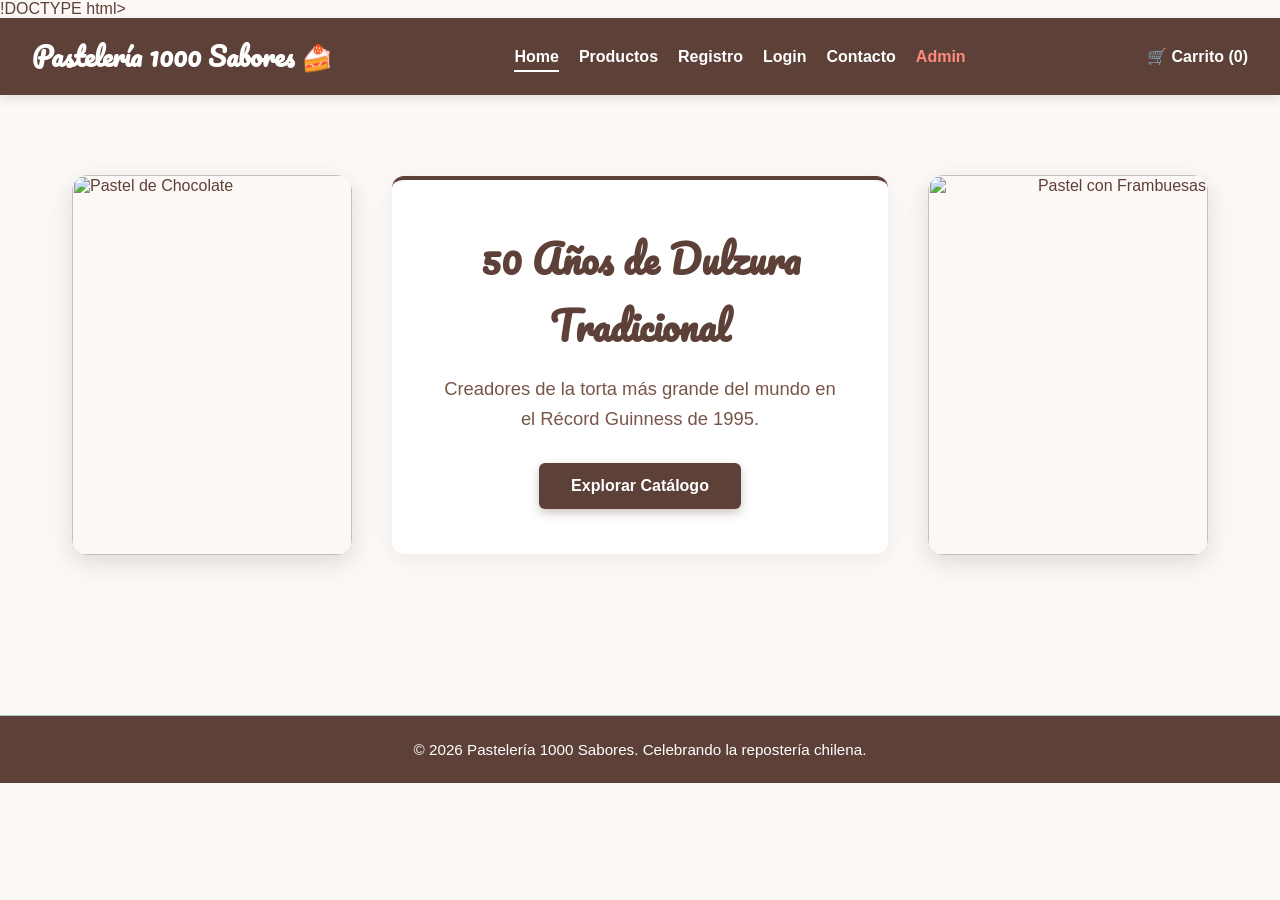
==== Desktop/pasteleria-1000-sabores/index.html @ 1fefc67c "fix: reestructuracion completa de rutas de tienda y creacion de admin-dashboard unificado" ====
!DOCTYPE html>
<html lang="es">
<head>
    <meta charset="UTF-8">
    <meta name="viewport" content="width=device-width, initial-scale=1.0">
    <title>Pastelería 1000 Sabores</title>
    <!-- Enlace a tus estilos globales -->
    <link rel="stylesheet" href="css/styles.css">
</head>
<body style="background-color: #fcf8f5; margin: 0; font-family: sans-serif;">

    <!-- BARRA DE NAVEGACIÓN -->
    <nav class="navbar" style="background-color: #5d4037; padding: 1rem 2rem; display: flex; justify-content: space-between; align-items: center; box-shadow: 0 4px 10px rgba(0,0,0,0.1);">
        <a href="index.html" class="brand-title" style="color: white; text-decoration: none; font-size: 1.6rem; font-weight: bold;">Pastelería 1000 Sabores 🍰</a>
        <ul class="nav-links" style="display: flex; list-style: none; gap: 20px; margin: 0; padding: 0;">
            <li><a href="index.html" style="color: white; text-decoration: none; font-weight: bold; border-bottom: 2px solid white; padding-bottom: 5px;">Home</a></li>
            <li><a href="productos.html" style="color: white; text-decoration: none;">Productos</a></li>
            <li><a href="registro.html" style="color: white; text-decoration: none;">Registro</a></li>
            <li><a href="login.html" style="color: white; text-decoration: none;">Login</a></li>
            <li><a href="contacto.html" style="color: white; text-decoration: none;">Contacto</a></li>
            <li><a href="admin-dashboard.html" style="color: #ff8a80; text-decoration: none; font-weight: bold;">Admin</a></li>
        </ul>
        <div style="color: white; font-weight: bold;">🛒 Carrito (0)</div>
    </nav>

    <!-- SECCIÓN DE INICIO CON TRES COLUMNAS (IMAGEN - TEXTO - IMAGEN) -->
    <main style="padding: 5rem 2rem; max-width: 1200px; margin: 0 auto;">
        <div style="display: flex; align-items: center; justify-content: space-between; gap: 40px; flex-wrap: wrap;">
            
            <!-- Imagen Pastelería Izquierda -->
            <div style="flex: 1; min-width: 280px; text-align: left;">
                <img src="https://images.unsplash.com/photo-1578985545062-69928b1d9587?w=500" alt="Pastel de Chocolate" style="width: 100%; max-width: 320px; height: 380px; object-fit: cover; border-radius: 16px; box-shadow: 0 8px 24px rgba(0,0,0,0.12);">
            </div>

            <!-- Caja de Texto Central Estilizada -->
            <div style="flex: 1.5; min-width: 320px; background: white; padding: 45px; border-radius: 12px; box-shadow: 0 6px 20px rgba(0,0,0,0.06); text-align: center; border-top: 4px solid #5d4037;">
                <h2 style="color: #5d4037; font-size: 2.4rem; margin-top: 0; margin-bottom: 15px; font-weight: bold;">50 Años de Dulzura Tradicional</h2>
                <p style="color: #795548; font-size: 1.15rem; margin-bottom: 30px; line-height: 1.6;">
                    Creadores de la torta más grande del mundo en el Récord Guinness de 1995.
                </p>
                <a href="productos.html" style="background-color: #5d4037; color: white; padding: 14px 32px; text-decoration: none; border-radius: 6px; font-weight: bold; display: inline-block; box-shadow: 0 4px 10px rgba(93,64,55,0.3); transition: all 0.3s ease;">
                    Explorar Catálogo
                </a>
            </div>

            <!-- Imagen Pastelería Derecha -->
            <div style="flex: 1; min-width: 280px; text-align: right;">
                <img src="https://images.unsplash.com/photo-1565958011703-44f9829ba187?w=500" alt="Pastel con Frambuesas" style="width: 100%; max-width: 320px; height: 380px; object-fit: cover; border-radius: 16px; box-shadow: 0 8px 24px rgba(0,0,0,0.12);">
            </div>

        </div>
    </main>

    <!-- PIE DE PÁGINA -->
    <footer style="background-color: #5d4037; color: white; text-align: center; padding: 25px; margin-top: 5rem; font-size: 0.95rem;">
        <p>&copy; 2026 Pastelería 1000 Sabores. Celebrando la repostería chilena.</p>
    </footer>

    <!-- Tus scripts de funcionalidad -->
    <script src="js/productos.js"></script>
</body>
</html>
---- Desktop/pasteleria-1000-sabores/css/styles.css ----
@import url('https://fonts.googleapis.com/css2?family=Lato:wght@300;400;700&family=Pacifico&display=swap');

:root {
    --bg-principal: #FFF5E1;       /* Crema Pastel */
    --acento-rosa: #FFC0CB;        /* Rosa Suave */
    --acento-chocolate: #8B4513;   /* Chocolate */
    --texto-principal: #5D4037;    /* Marrón Oscuro */
    --texto-secundario: #B0BEC5;   /* Gris Claro */
    --blanco: #FFFFFF;
    --alerta-rojo: #D32F2F;
    --verde-exito: #2E7D32;
}

* {
    box-sizing: border-box;
    margin: 0;
    padding: 0;
}

body {
    font-family: 'Lato', sans-serif;
    background-color: var(--bg-principal);
    color: var(--texto-principal);
    display: flex;
    flex-direction: column;
    min-height: 100vh;
}

/* Navbar */
.navbar {
    display: flex;
    justify-content: space-between;
    align-items: center;
    background-color: var(--blanco);
    padding: 15px 5%;
    box-shadow: 0 2px 5px rgba(0,0,0,0.05);
}

.brand-title {
    font-family: 'Pacifico', cursive;
    font-size: 1.8rem;
    color: var(--acento-chocolate);
    text-decoration: none;
}

.nav-links {
    display: flex;
    list-style: none;
    gap: 20px;
}

.nav-links a {
    text-decoration: none;
    color: var(--texto-principal);
    font-weight: bold;
    transition: color 0.3s;
}

.nav-links a:hover, .nav-links a.active {
    color: var(--acento-chocolate);
    border-bottom: 2px solid var(--acento-rosa);
}

/* Contenedores */
.container {
    flex: 1;
    padding: 40px 5%;
    max-width: 1200px;
    margin: 0 auto;
    width: 100%;
}

/* Tarjetas y Formularios */
.box-form {
    background: var(--blanco);
    padding: 30px;
    border-radius: 8px;
    box-shadow: 0 4px 12px rgba(0,0,0,0.05);
    max-width: 600px;
    margin: 20px auto;
}

h2, h3 {
    font-family: 'Pacifico', cursive;
    color: var(--acento-chocolate);
    margin-bottom: 20px;
}

.form-group {
    margin-bottom: 15px;
}

.form-group label {
    display: block;
    font-weight: bold;
    margin-bottom: 5px;
}

.form-group input, .form-group select, .form-group textarea {
    width: 100%;
    padding: 10px;
    border: 1px solid var(--texto-secundario);
    border-radius: 4px;
    font-family: 'Lato', sans-serif;
}

/* Botones */
.btn-primary {
    background-color: var(--acento-chocolate);
    color: var(--blanco);
    padding: 10px 20px;
    border: none;
    border-radius: 4px;
    cursor: pointer;
    font-weight: bold;
    transition: background 0.3s;
}

.btn-primary:hover {
    background-color: #6F360E;
}

/* Errores */
.error-message {
    color: var(--alerta-rojo);
    font-size: 0.85rem;
    margin-top: 5px;
    display: none;
}

.input-error {
    border: 2px solid var(--alerta-rojo) !important;
}

/* Grid Productos */
.grid-productos {
    display: grid;
    grid-template-columns: repeat(auto-fill, minmax(280px, 1fr));
    gap: 25px;
    margin-top: 20px;
}

.card-producto {
    background: var(--blanco);
    border-radius: 8px;
    padding: 20px;
    box-shadow: 0 2px 8px rgba(0,0,0,0.04);
    display: flex;
    flex-direction: column;
    justify-content: space-between;
}

/* Admin Layout */
.admin-layout {
    display: flex;
    min-height: 80vh;
}

.sidebar {
    width: 250px;
    background: var(--acento-chocolate);
    padding: 20px;
}

.sidebar a {
    display: block;
    color: var(--blanco);
    padding: 10px;
    text-decoration: none;
    margin-bottom: 10px;
    border-radius: 4px;
}

.sidebar a:hover {
    background: #6F360E;
}

.admin-content {
    flex: 1;
    padding: 20px;
    background: var(--blanco);
}

footer {
    background: var(--blanco);
    text-align: center;
    padding: 15px;
    margin-top: auto;
    border-top: 1px solid var(--texto-secundario);
}

@media (max-width: 768px) {
    .navbar { flex-direction: column; gap: 15px; }
    .nav-links { flex-direction: column; align-items: center; }
    .admin-layout { flex-direction: column; }
    .sidebar { width: 100%; }
}
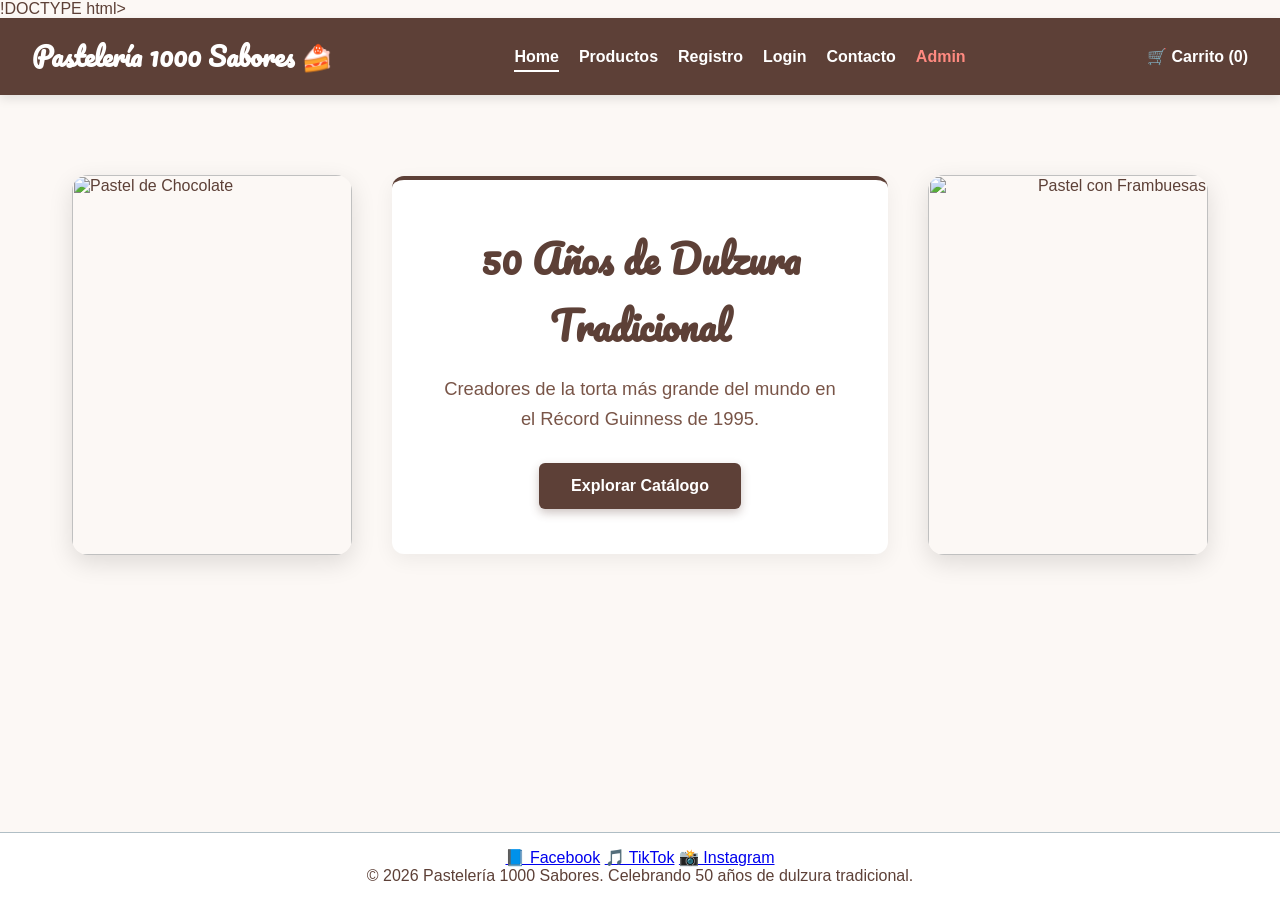
==== commit 43ec8fae: "faet: agregar redes sociales al footer" ====
--- a/Desktop/pasteleria-1000-sabores/index.html
+++ b/Desktop/pasteleria-1000-sabores/index.html
@@ -52,9 +52,15 @@
     </main>
 
     <!-- PIE DE PÁGINA -->
-    <footer style="background-color: #5d4037; color: white; text-align: center; padding: 25px; margin-top: 5rem; font-size: 0.95rem;">
-        <p>&copy; 2026 Pastelería 1000 Sabores. Celebrando la repostería chilena.</p>
-    </footer>
+     <footer>
+    <div class="social-container">
+        <a href="https://www.facebook.com/pasteleria1000sabores" target="_blank" class="social-link fb">📘 Facebook</a>
+        <a href="https://www.tiktok.com/@pasteleria1000sabores" target="_blank" class="social-link tk">🎵 TikTok</a>
+        <a href="https://www.instagram.com/pasteleria1000sabores" target="_blank" class="social-link ig">📸 Instagram</a>
+    </div>
+    <p>&copy; 2026 Pastelería 1000 Sabores. Celebrando 50 años de dulzura tradicional.</p>
+</footer>
+
 
     <!-- Tus scripts de funcionalidad -->
     <script src="js/productos.js"></script>
